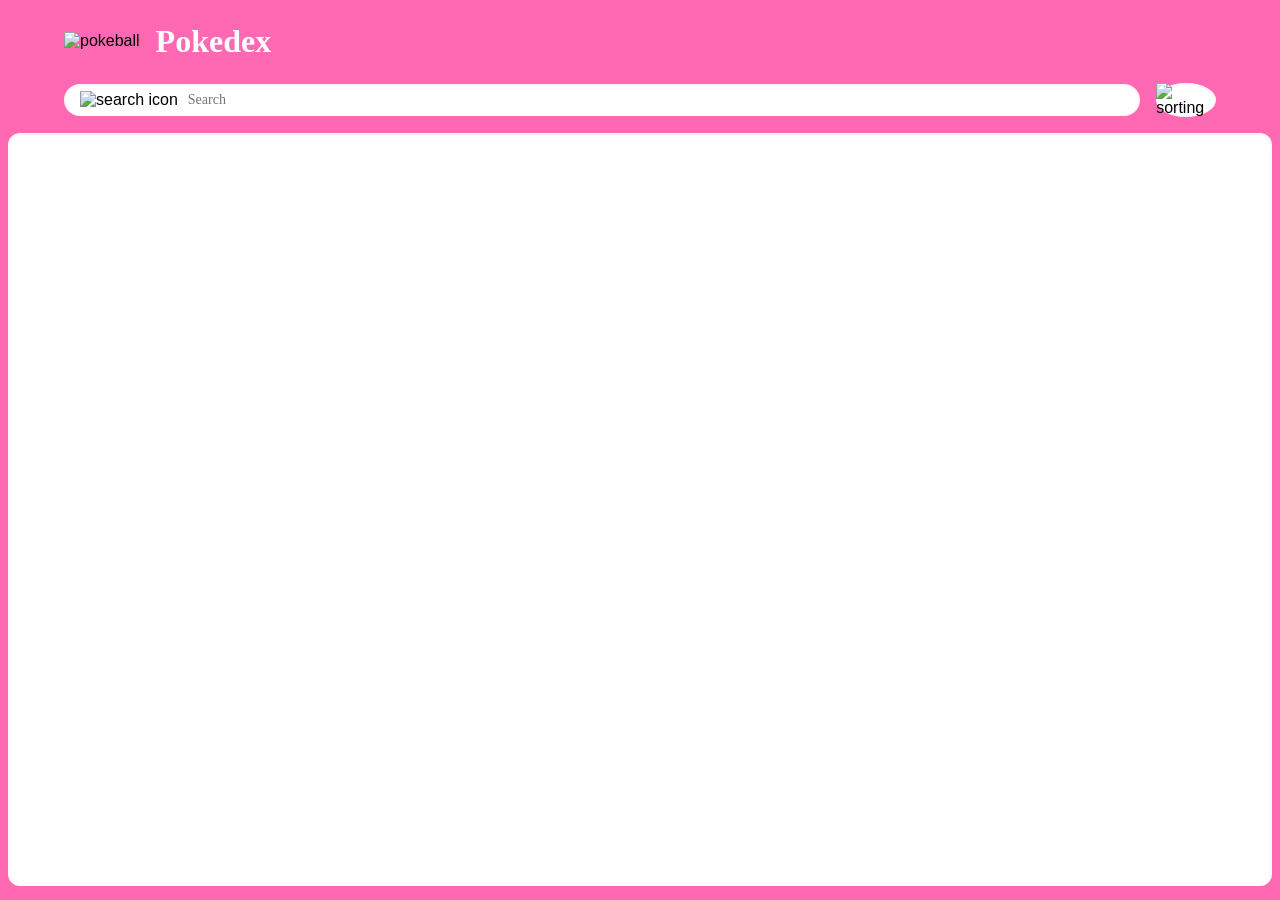
==== index.html @ 4da9f24d "updated" ====
<!DOCTYPE html>
<html lang="en">
  <head>
    <meta charset="UTF-8" />
    <meta name="viewport" content="width=device-width, initial-scale=1.0" />
    <title>Document</title>
    <link rel="stylesheet" href="style.css" />
    <script src="./pokemon.js" defer></script>
    <script src="./search.js" defer></script>
  </head>
  <body>
    <main class="main">
      <header class="header home">
        <div class="container">
          <div class="logo-wrapper">
            <img src="./assets/pokeball.svg" alt="pokeball" />
            <h1>Pokedex</h1>
          </div>
          <div class="search-wrapper">
            <div class="search-wrap">
              <img
                src="./assets/search.svg"
                alt="search icon"
                class="search-icon"
              />
              <input
                type="text"
                class="search-input body3-fonts"
                placeholder="Search"
                id="search-input"
              />
              <img
                src="./assets/cross.svg"
                alt="cross icon"
                class="search-close-icon"
                id="search-close-icon"
              />
            </div>
            <div class="sort-wrapper">
              <div class="sort-wrap">
                <img
                  src="./assets/sorting.svg"
                  alt="sorting"
                  class="sort-icon"
                  id="sort-icon"
                />
              </div>
              <div class="filter-wrapper">
                <p class="body2-fonts">Sort by:</p>
                <div class="filter-wrap">
                  <div>
                    <input
                      type="radio"
                      id="number"
                      name="filters"
                      value="number"
                      checked
                    />
                    <label for="number" class="body3-fonts">Number</label>
                  </div>
                  <div>
                    <input type="radio" id="name" name="filters" value="name" />
                    <label for="name" class="body3-fonts">Name</label>
                  </div>
                </div>
              </div>
            </div>
          </div>
        </div>
      </header>
      <section class="pokemon-list">
        <div class="container">
          <div class="list-wrapper"></div>
        </div>
        <div id="not-found-message">Pokemon not found</div>
      </section>
    </main>
  </body>
</html>
---- style.css ----
:root {
  --identity-primary: #ff69b4;
  
  --grayscale-dark: #663399; 
  --grayscale-medium: #9370db; 
  --grayscale-light: #e6e6fa; 
  --grayscale-background: #faf0e6; 
  --grayscale-white: #ffffff;
  
  --headline-font-size: 32px;
  --body1-font-size: 18px;
  --body2-font-size: 16px;
  --body3-font-size: 14px;
  --subtitle1-font-size: 24px;
  --subtitle2-font-size: 20px;
  --subtitle3-font-size: 18px;
  --caption-font-size: 12px;
  
  --headline-line-height: 40px;
  --common-line-height: 24px;
  --caption-line-height: 16px;
  
  --font-weight-regular: 400;
  --font-weight-bold: 700;
  
  --drop-shadow: 0px 2px 4px 2px rgba(255, 192, 203, 0.4); 
  --drop-shadow-hover: 0px 4px 8px 4px rgba(255, 192, 203, 0.6); 
  --drop-shadow-inner: 0px 1px 3px 1px rgba(255, 192, 203, 0.25) inset; 
}
  
h2,
h3,
h4,
.body1-fonts,
.body2-fonts,
.body3-fonts {
  line-height: var(--common-line-height);
  font-family: 'Verdana', cursive; 
}
  
h1 {
  font-size: var(--headline-font-size);
  line-height: var(--headline-line-height);
  font-family: 'Brush Script MT', cursive; 
}
  
  h2 {
    font-size: var(--subtitle1-font-size);
  }
  
  h3 {
    font-size: var(--subtitle2-font-size);
  }
  
  h4 {
    font-size: var(--subtitle3-font-size);
  }
  
  .body1-fonts {
    font-size: var(--body1-font-size);
  }
  
  .body2-fonts {
    font-size: var(--body2-font-size);
  }
  
  .body3-fonts {
    font-size: var(--body3-font-size);
  }
  
  .caption-fonts {
    font-size: var(--caption-font-size);
    line-height: var(--caption-line-height);
  }
  
  input:focus-visible {
    outline: 0;
  }
  
  .featured-img a.arrow.hidden {
    display: none;
  }
  
  body {
    margin: 0;
    height: 100vh;
    width: 100vw;
    box-sizing: border-box;
    font-family: "Poppins", sans-serif;
  }
  
  .main {
    margin: 0;
    padding: 0;
    background-color: var(--identity-primary);
    height: 100vh;
    width: 100vw;
    display: flex;
    flex-direction: column;
    align-items: center;
    gap: 1rem;
  }
  
  .header.home {
    width: 90%;
  }
  
  .container {
    width: 100%;
    margin: 0;
  }
  
  .logo-wrapper {
    display: flex;
    align-items: center;
  }
  
  .logo-wrapper > h1 {
    color: var(--grayscale-white);
  }
  
  .logo-wrapper > img {
    margin-right: 16px;
  }
  
  .search-wrapper,
  .search-wrap {
    display: flex;
    align-items: center;
    width: 100%;
    gap: 16px;
  }
  
  .search-wrap {
    position: relative;
    background-color: var(--grayscale-white);
    border-radius: 16px;
    box-shadow: var(--drop-shadow-inner);
    height: 32px;
    gap: 8px;
  }
  
  .search-icon {
    margin-left: 16px;
  }
  
  .search-wrap svg path {
    fill: var(--identity-primary);
  }
  
  .search-wrap > input {
    width: 60%;
    border: none;
  }
  
  .sort-wrapper {
    position: relative;
  }
  
  .sort-wrap {
    background-color: var(--grayscale-white);
    border-radius: 100%;
    min-width: 2rem;
    min-height: 2rem;
    box-shadow: var(--drop-shadow-inner);
    display: flex;
    align-items: center;
    justify-content: center;
    position: relative;
  }
  
  .search-close-icon {
    position: absolute;
    right: 1rem;
    display: none;
    cursor: pointer;
  }
  
  .search-close-icon-visible {
    display: block;
  }
  
  .filter-wrapper {
    position: absolute;
    background: var(--identity-primary);
    border: 4px solid var(--identity-primary);
    border-top: 0;
    border-radius: 12px;
    padding: 0px 4px 4px 4px;
    right: 0px;
    box-shadow: var(--drop-shadow-hover);
    min-width: 113px;
    top: 40px;
    display: none;
    z-index: 5000;
  }
  
  .filter-wrapper-open {
    display: block;
  }
  
  .filter-wrapper-overlay .main::before {
    background-color: rgba(0, 0, 0, 0.4);
    width: 100%;
    height: 100%;
    position: absolute;
    left: 0;
    right: 0;
    top: 0;
    bottom: 0;
    z-index: 2;
  }
  
  .filter-wrapper > .body2-fonts {
    color: var(--grayscale-white);
    font-weight: var(--font-weight-bold);
    padding: 16px 20px;
  }
  
  .filter-wrap {
    background-color: var(--grayscale-white);
    box-shadow: var(--drop-shadow-inner);
    padding: 16px 20px;
    border-radius: 8px;
  }
  
  .filter-wrap > div {
    display: flex;
    align-items: center;
    gap: 8px;
    margin-bottom: 16px;
  }
  
  .filter-wrap > div:last-child {
    margin-bottom: 0px;
  }
  
  .filter-wrap input {
    accent-color: var(--identity-primary);
  }
  
  .pokemon-list {
    background-color: var(--grayscale-white);
    box-shadow: var(--drop-shadow-inner);
    border-radius: 0.75rem;
    min-height: calc(85.5% - 1rem);
    width: calc(100% - 1rem);
    max-height: 100px;
    overflow-y: auto;
  }
  
  .list-wrapper {
    margin: 1rem 0;
    display: flex;
    align-items: center;
    justify-content: center;
    flex-wrap: wrap;
    gap: 0.75rem;
  }
  
  .list-item {
    border-radius: 8px;
    box-shadow: var(--drop-shadow);
    background-color: var(--grayscale-white);
    width: 8.85rem;
    height: 8.85rem;
    text-align: center;
    text-decoration: none;
    cursor: pointer;
  }
  
  .list-item .number-wrap {
    min-height: 16px;
    text-align: right;
    padding: 0 8px;
    color: var(--grayscale-medium);
  }
  
  .list-item .name-wrap {
    border-radius: 7px;
    background-color: var(--grayscale-background);
    padding: 24px 8px 4px 8px;
    color: var(--grayscale-dark);
    margin-top: -18px;
  }
  
  .list-item .img-wrap {
    width: 72px;
    height: 72px;
    margin: auto;
  }
  
  .list-item .img-wrap img {
    width: 100%;
    height: 100%;
  }
  
  /* detail page */
  
  .detail-main .header {
    padding: 20px 20px 24px 20px;
    position: relative;
    z-index: 2;
  }
  
  .detail-main .header-wrapper {
    display: flex;
    align-items: center;
    justify-content: space-between;
    column-gap: 15px;
  }
  
  .detail-main .header-wrap {
    display: flex;
    align-items: center;
    column-gap: 8px;
  }
  
  .detail-main .back-btn-wrap {
    max-height: 32px;
  }
  
  .detail-main .back-btn-wrap path,
  .detail-main .header-wrapper p,
  .detail-main .header-wrapper h1 {
    fill: var(--grayscale-white);
    color: var(--grayscale-white);
  }
  
  .detail-main .pokemon-id-wrap p {
    font-weight: var(--font-weight-bold);
  }
  
  .detail-img-wrapper {
    width: 200px;
    height: 200px;
    margin: auto;
    position: relative;
    z-index: 3;
  }
  
  .detail-img-wrapper img {
    width: 100%;
    height: 100%;
  }
  
  .detail-card-detail-wrapper {
    border-radius: 8px;
    background-color: var(--grayscale-white);
    box-shadow: var(--drop-shadow-inner);
    padding: 56px 20px 20px 20px;
    margin-top: -50px;
    display: flex;
    flex-direction: column;
    position: relative;
    z-index: 2;
  }
  
  .power-wrapper {
    display: flex;
    justify-content: center;
    align-items: center;
    flex-wrap: wrap;
    gap: 16px;
  }
  
  .power-wrapper > p {
    border-radius: 10px;
    padding: 2px 8px;
    font-weight: var(--font-weight-bold);
    color: var(--grayscale-white);
    text-transform: capitalize;
    background-color: #74cb48;
  }
  
  .pokemon-detail.move p {
    text-transform: capitalize;
    word-break: break-all;
  }
  
  .list-item .name-wrap p {
    text-transform: capitalize;
  }
  
  .detail-card-detail-wrapper .about-text {
    font-weight: var(--font-weight-bold);
    text-align: center;
  }
  
  .pokemon-detail-wrapper {
    display: flex;
    align-items: flex-end;
  }
  
  .pokemon-detail-wrapper .pokemon-detail-wrap {
    flex: 1;
    text-align: center;
    position: relative;
  }
  
  .pokemon-detail-wrap:before {
    content: "";
    background-color: var(--grayscale-light);
    width: 1px;
    height: 100%;
    position: absolute;
    right: 0;
    top: 0;
    bottom: 0;
    margin: auto;
  }
  
  .pokemon-detail-wrap:last-child::before {
    display: none;
  }
  
  .pokemon-detail {
    display: flex;
    justify-content: center;
    align-items: center;
    padding: 8px 20px;
    gap: 8px;
  }
  
  .pokemon-detail-wrapper {
    min-height: 76px;
  }
  
  .pokemon-detail.move {
    flex-direction: column;
    gap: 0;
    align-items: center;
    padding: 8px 5px;
  }
  
  .pokemon-detail-wrap > .caption-fonts {
    color: var(--grayscale-medium);
  }
  
  .pokemon-detail-wrap .straighten {
    transform: rotate(90deg);
  }
  
  .detail-card-detail-wrapper .pokemon-description {
    color: var(--grayscale-dark);
    text-align: center;
  }
  
  .stats-wrap {
    display: flex;
    align-items: center;
  }
  
  .stats-wrap p {
    color: var(--grayscale-dark);
    margin-right: 8px;
    min-width: 19px;
  }
  
  .stats-wrap p.stats {
    text-align: right;
    padding-right: 8px;
    min-width: 35px;
    border-right: 1px solid var(--grayscale-light);
    font-weight: var(--font-weight-bold);
  }
  
  .stats-wrap .progress-bar {
    flex: 1;
    border-radius: 4px;
    height: 4px;
  }
  
  .stats-wrap .progress-bar::-webkit-progress-bar {
    border-radius: 4px;
  }
  
  .stats-wrap .progress-bar::-webkit-progress-value {
    border-radius: 4px;
  }
  
  .detail-bg {
    position: absolute;
    z-index: 1;
    right: 8px;
    top: 8px;
    opacity: 0.1;
  }
  
  .detail-bg path {
    fill: var(--grayscale-white);
  }
  
  div#not-found-message {
    display: none;
    position: absolute;
    left: 50%;
    top: 50%;
    transform: translate(-50%, -50%);
    font-size: 20px;
    font-weight: 600;
  }
  
  .arrow img {
    -webkit-filter: brightness(0) grayscale(1) invert(1);
    filter: brightness(0) grayscale(1) invert(1);
    width: 28px;
  }
  
  .featured-img {
    position: relative;
  }
  
  .featured-img a.arrow {
    display: inline-block;
    position: absolute;
    top: 50%;
    transform: translateY(-50%);
    z-index: 999;
  }
  
  .featured-img a.arrow.left-arrow {
    left: -2rem;
  }
  
  .featured-img a.arrow.right-arrow {
    right: -2rem;
  }
  
  .detail-main.main {
    height: max-content;
    border-color: transparent;
    background-color: transparent;
    background-image: url('https://example.com/bg-pattern.png');
    background-repeat: repeat;
  }
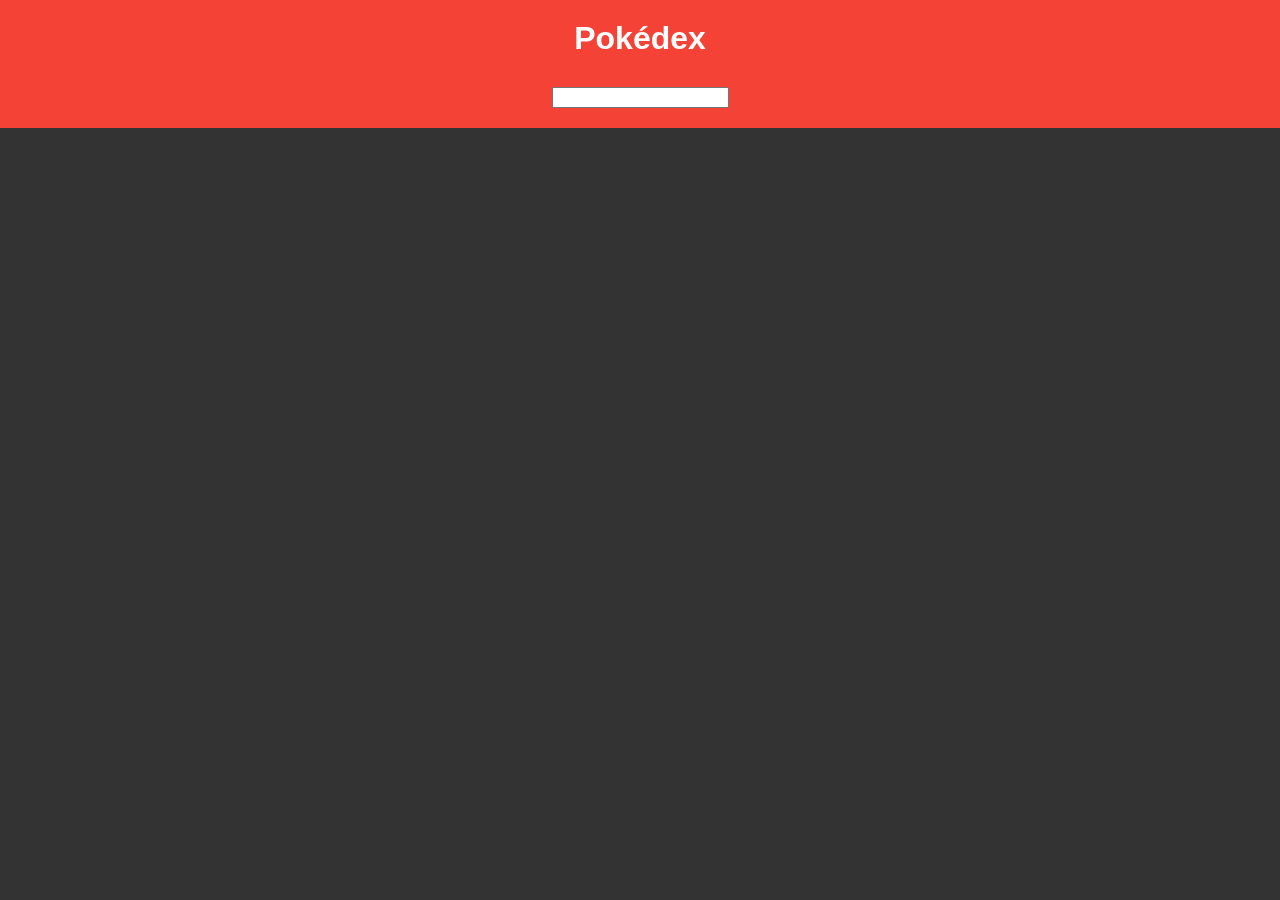
==== commit d6cc2747: "updated" ====
--- a/index.html
+++ b/index.html
@@ -1,79 +1,27 @@
 <!DOCTYPE html>
 <html lang="en">
-  <head>
-    <meta charset="UTF-8" />
-    <meta name="viewport" content="width=device-width, initial-scale=1.0" />
-    <title>Document</title>
-    <link rel="stylesheet" href="style.css" />
-    <script src="./pokemon.js" defer></script>
-    <script src="./search.js" defer></script>
-  </head>
-  <body>
-    <main class="main">
-      <header class="header home">
-        <div class="container">
-          <div class="logo-wrapper">
-            <img src="./assets/pokeball.svg" alt="pokeball" />
-            <h1>Pokedex</h1>
-          </div>
-          <div class="search-wrapper">
-            <div class="search-wrap">
-              <img
-                src="./assets/search.svg"
-                alt="search icon"
-                class="search-icon"
-              />
-              <input
-                type="text"
-                class="search-input body3-fonts"
-                placeholder="Search"
-                id="search-input"
-              />
-              <img
-                src="./assets/cross.svg"
-                alt="cross icon"
-                class="search-close-icon"
-                id="search-close-icon"
-              />
-            </div>
-            <div class="sort-wrapper">
-              <div class="sort-wrap">
-                <img
-                  src="./assets/sorting.svg"
-                  alt="sorting"
-                  class="sort-icon"
-                  id="sort-icon"
-                />
-              </div>
-              <div class="filter-wrapper">
-                <p class="body2-fonts">Sort by:</p>
-                <div class="filter-wrap">
-                  <div>
-                    <input
-                      type="radio"
-                      id="number"
-                      name="filters"
-                      value="number"
-                      checked
-                    />
-                    <label for="number" class="body3-fonts">Number</label>
-                  </div>
-                  <div>
-                    <input type="radio" id="name" name="filters" value="name" />
-                    <label for="name" class="body3-fonts">Name</label>
-                  </div>
-                </div>
-              </div>
-            </div>
-          </div>
-        </div>
-      </header>
-      <section class="pokemon-list">
-        <div class="container">
-          <div class="list-wrapper"></div>
-        </div>
-        <div id="not-found-message">Pokemon not found</div>
-      </section>
-    </main>
-  </body>
+<head>
+  <meta charset="UTF-8">
+  <meta name="viewport" content="width=device-width, initial-scale=1.0">
+  <title>Pokédex</title>
+  <link rel="stylesheet" href="style.css">
+</head>
+<body>
+  <header>
+    <h1>Pokédex</h1>
+    <input type="text" id="searchInput">
+  </header>
+
+  <main>
+    <div id="pokedex"></div>
+    <div id="detailsModal" class="modal">
+      <div class="modal-content">
+        <span class="close">&times;</span>
+        <div id="pokemonDetails"></div>
+      </div>
+    </div>
+  </main>
+
+  <script src="pokemon.js"></script>
+</body>
 </html>
--- a/style.css
+++ b/style.css
@@ -1,536 +1,161 @@
-:root {
-  --identity-primary: #ff69b4;
-  
-  --grayscale-dark: #663399; 
-  --grayscale-medium: #9370db; 
-  --grayscale-light: #e6e6fa; 
-  --grayscale-background: #faf0e6; 
-  --grayscale-white: #ffffff;
-  
-  --headline-font-size: 32px;
-  --body1-font-size: 18px;
-  --body2-font-size: 16px;
-  --body3-font-size: 14px;
-  --subtitle1-font-size: 24px;
-  --subtitle2-font-size: 20px;
-  --subtitle3-font-size: 18px;
-  --caption-font-size: 12px;
-  
-  --headline-line-height: 40px;
-  --common-line-height: 24px;
-  --caption-line-height: 16px;
-  
-  --font-weight-regular: 400;
-  --font-weight-bold: 700;
-  
-  --drop-shadow: 0px 2px 4px 2px rgba(255, 192, 203, 0.4); 
-  --drop-shadow-hover: 0px 4px 8px 4px rgba(255, 192, 203, 0.6); 
-  --drop-shadow-inner: 0px 1px 3px 1px rgba(255, 192, 203, 0.25) inset; 
+body {
+  font-family: Arial, sans-serif;
+  margin: 0;
+  padding: 0;
+  background-color: #333; 
 }
-  
-h2,
-h3,
-h4,
-.body1-fonts,
-.body2-fonts,
-.body3-fonts {
-  line-height: var(--common-line-height);
-  font-family: 'Verdana', cursive; 
+
+.logo {
+  display: block;
+  margin: 0 auto 20px;
+  max-width: 200px;
+  opacity: 0.3;
 }
-  
-h1 {
-  font-size: var(--headline-font-size);
-  line-height: var(--headline-line-height);
-  font-family: 'Brush Script MT', cursive; 
+
+header {
+  background-color: #f44336; 
+  color: #fff; 
+  padding: 20px;
+  text-align: center;
+  display: flex;
+  flex-direction: column;
+  align-items: center;
 }
-  
-  h2 {
-    font-size: var(--subtitle1-font-size);
-  }
-  
-  h3 {
-    font-size: var(--subtitle2-font-size);
-  }
-  
-  h4 {
-    font-size: var(--subtitle3-font-size);
-  }
-  
-  .body1-fonts {
-    font-size: var(--body1-font-size);
-  }
-  
-  .body2-fonts {
-    font-size: var(--body2-font-size);
-  }
-  
-  .body3-fonts {
-    font-size: var(--body3-font-size);
-  }
-  
-  .caption-fonts {
-    font-size: var(--caption-font-size);
-    line-height: var(--caption-line-height);
-  }
-  
-  input:focus-visible {
-    outline: 0;
-  }
-  
-  .featured-img a.arrow.hidden {
-    display: none;
-  }
-  
-  body {
-    margin: 0;
-    height: 100vh;
-    width: 100vw;
-    box-sizing: border-box;
-    font-family: "Poppins", sans-serif;
-  }
-  
-  .main {
-    margin: 0;
-    padding: 0;
-    background-color: var(--identity-primary);
-    height: 100vh;
-    width: 100vw;
-    display: flex;
-    flex-direction: column;
-    align-items: center;
-    gap: 1rem;
-  }
-  
-  .header.home {
-    width: 90%;
-  }
-  
-  .container {
-    width: 100%;
-    margin: 0;
-  }
-  
-  .logo-wrapper {
-    display: flex;
-    align-items: center;
-  }
-  
-  .logo-wrapper > h1 {
-    color: var(--grayscale-white);
-  }
-  
-  .logo-wrapper > img {
-    margin-right: 16px;
-  }
-  
-  .search-wrapper,
-  .search-wrap {
-    display: flex;
-    align-items: center;
-    width: 100%;
-    gap: 16px;
-  }
-  
-  .search-wrap {
-    position: relative;
-    background-color: var(--grayscale-white);
-    border-radius: 16px;
-    box-shadow: var(--drop-shadow-inner);
-    height: 32px;
-    gap: 8px;
-  }
-  
-  .search-icon {
-    margin-left: 16px;
-  }
-  
-  .search-wrap svg path {
-    fill: var(--identity-primary);
-  }
-  
-  .search-wrap > input {
-    width: 60%;
-    border: none;
-  }
-  
-  .sort-wrapper {
-    position: relative;
-  }
-  
-  .sort-wrap {
-    background-color: var(--grayscale-white);
-    border-radius: 100%;
-    min-width: 2rem;
-    min-height: 2rem;
-    box-shadow: var(--drop-shadow-inner);
-    display: flex;
-    align-items: center;
-    justify-content: center;
-    position: relative;
-  }
-  
-  .search-close-icon {
-    position: absolute;
-    right: 1rem;
-    display: none;
-    cursor: pointer;
-  }
-  
-  .search-close-icon-visible {
-    display: block;
-  }
-  
-  .filter-wrapper {
-    position: absolute;
-    background: var(--identity-primary);
-    border: 4px solid var(--identity-primary);
-    border-top: 0;
-    border-radius: 12px;
-    padding: 0px 4px 4px 4px;
-    right: 0px;
-    box-shadow: var(--drop-shadow-hover);
-    min-width: 113px;
-    top: 40px;
-    display: none;
-    z-index: 5000;
-  }
-  
-  .filter-wrapper-open {
-    display: block;
-  }
-  
-  .filter-wrapper-overlay .main::before {
-    background-color: rgba(0, 0, 0, 0.4);
-    width: 100%;
-    height: 100%;
-    position: absolute;
-    left: 0;
-    right: 0;
-    top: 0;
-    bottom: 0;
-    z-index: 2;
-  }
-  
-  .filter-wrapper > .body2-fonts {
-    color: var(--grayscale-white);
-    font-weight: var(--font-weight-bold);
-    padding: 16px 20px;
-  }
-  
-  .filter-wrap {
-    background-color: var(--grayscale-white);
-    box-shadow: var(--drop-shadow-inner);
-    padding: 16px 20px;
-    border-radius: 8px;
-  }
-  
-  .filter-wrap > div {
-    display: flex;
-    align-items: center;
-    gap: 8px;
-    margin-bottom: 16px;
-  }
-  
-  .filter-wrap > div:last-child {
-    margin-bottom: 0px;
-  }
-  
-  .filter-wrap input {
-    accent-color: var(--identity-primary);
-  }
-  
-  .pokemon-list {
-    background-color: var(--grayscale-white);
-    box-shadow: var(--drop-shadow-inner);
-    border-radius: 0.75rem;
-    min-height: calc(85.5% - 1rem);
-    width: calc(100% - 1rem);
-    max-height: 100px;
-    overflow-y: auto;
-  }
-  
-  .list-wrapper {
-    margin: 1rem 0;
-    display: flex;
-    align-items: center;
-    justify-content: center;
-    flex-wrap: wrap;
-    gap: 0.75rem;
-  }
-  
-  .list-item {
-    border-radius: 8px;
-    box-shadow: var(--drop-shadow);
-    background-color: var(--grayscale-white);
-    width: 8.85rem;
-    height: 8.85rem;
-    text-align: center;
-    text-decoration: none;
-    cursor: pointer;
-  }
-  
-  .list-item .number-wrap {
-    min-height: 16px;
-    text-align: right;
-    padding: 0 8px;
-    color: var(--grayscale-medium);
-  }
-  
-  .list-item .name-wrap {
-    border-radius: 7px;
-    background-color: var(--grayscale-background);
-    padding: 24px 8px 4px 8px;
-    color: var(--grayscale-dark);
-    margin-top: -18px;
-  }
-  
-  .list-item .img-wrap {
-    width: 72px;
-    height: 72px;
-    margin: auto;
-  }
-  
-  .list-item .img-wrap img {
-    width: 100%;
-    height: 100%;
-  }
-  
-  /* detail page */
-  
-  .detail-main .header {
-    padding: 20px 20px 24px 20px;
-    position: relative;
-    z-index: 2;
-  }
-  
-  .detail-main .header-wrapper {
-    display: flex;
-    align-items: center;
-    justify-content: space-between;
-    column-gap: 15px;
-  }
-  
-  .detail-main .header-wrap {
-    display: flex;
-    align-items: center;
-    column-gap: 8px;
-  }
-  
-  .detail-main .back-btn-wrap {
-    max-height: 32px;
-  }
-  
-  .detail-main .back-btn-wrap path,
-  .detail-main .header-wrapper p,
-  .detail-main .header-wrapper h1 {
-    fill: var(--grayscale-white);
-    color: var(--grayscale-white);
-  }
-  
-  .detail-main .pokemon-id-wrap p {
-    font-weight: var(--font-weight-bold);
-  }
-  
-  .detail-img-wrapper {
-    width: 200px;
-    height: 200px;
-    margin: auto;
-    position: relative;
-    z-index: 3;
-  }
-  
-  .detail-img-wrapper img {
-    width: 100%;
-    height: 100%;
-  }
-  
-  .detail-card-detail-wrapper {
-    border-radius: 8px;
-    background-color: var(--grayscale-white);
-    box-shadow: var(--drop-shadow-inner);
-    padding: 56px 20px 20px 20px;
-    margin-top: -50px;
-    display: flex;
-    flex-direction: column;
-    position: relative;
-    z-index: 2;
-  }
-  
-  .power-wrapper {
-    display: flex;
-    justify-content: center;
-    align-items: center;
-    flex-wrap: wrap;
-    gap: 16px;
-  }
-  
-  .power-wrapper > p {
-    border-radius: 10px;
-    padding: 2px 8px;
-    font-weight: var(--font-weight-bold);
-    color: var(--grayscale-white);
-    text-transform: capitalize;
-    background-color: #74cb48;
-  }
-  
-  .pokemon-detail.move p {
-    text-transform: capitalize;
-    word-break: break-all;
-  }
-  
-  .list-item .name-wrap p {
-    text-transform: capitalize;
-  }
-  
-  .detail-card-detail-wrapper .about-text {
-    font-weight: var(--font-weight-bold);
-    text-align: center;
-  }
-  
-  .pokemon-detail-wrapper {
-    display: flex;
-    align-items: flex-end;
-  }
-  
-  .pokemon-detail-wrapper .pokemon-detail-wrap {
-    flex: 1;
-    text-align: center;
-    position: relative;
-  }
-  
-  .pokemon-detail-wrap:before {
-    content: "";
-    background-color: var(--grayscale-light);
-    width: 1px;
-    height: 100%;
-    position: absolute;
-    right: 0;
-    top: 0;
-    bottom: 0;
-    margin: auto;
-  }
-  
-  .pokemon-detail-wrap:last-child::before {
-    display: none;
-  }
-  
-  .pokemon-detail {
-    display: flex;
-    justify-content: center;
-    align-items: center;
-    padding: 8px 20px;
-    gap: 8px;
-  }
-  
-  .pokemon-detail-wrapper {
-    min-height: 76px;
-  }
-  
-  .pokemon-detail.move {
-    flex-direction: column;
-    gap: 0;
-    align-items: center;
-    padding: 8px 5px;
-  }
-  
-  .pokemon-detail-wrap > .caption-fonts {
-    color: var(--grayscale-medium);
-  }
-  
-  .pokemon-detail-wrap .straighten {
-    transform: rotate(90deg);
-  }
-  
-  .detail-card-detail-wrapper .pokemon-description {
-    color: var(--grayscale-dark);
-    text-align: center;
-  }
-  
-  .stats-wrap {
-    display: flex;
-    align-items: center;
-  }
-  
-  .stats-wrap p {
-    color: var(--grayscale-dark);
-    margin-right: 8px;
-    min-width: 19px;
-  }
-  
-  .stats-wrap p.stats {
-    text-align: right;
-    padding-right: 8px;
-    min-width: 35px;
-    border-right: 1px solid var(--grayscale-light);
-    font-weight: var(--font-weight-bold);
-  }
-  
-  .stats-wrap .progress-bar {
-    flex: 1;
-    border-radius: 4px;
-    height: 4px;
-  }
-  
-  .stats-wrap .progress-bar::-webkit-progress-bar {
-    border-radius: 4px;
-  }
-  
-  .stats-wrap .progress-bar::-webkit-progress-value {
-    border-radius: 4px;
-  }
-  
-  .detail-bg {
-    position: absolute;
-    z-index: 1;
-    right: 8px;
-    top: 8px;
-    opacity: 0.1;
-  }
-  
-  .detail-bg path {
-    fill: var(--grayscale-white);
-  }
-  
-  div#not-found-message {
-    display: none;
-    position: absolute;
-    left: 50%;
-    top: 50%;
-    transform: translate(-50%, -50%);
-    font-size: 20px;
-    font-weight: 600;
-  }
-  
-  .arrow img {
-    -webkit-filter: brightness(0) grayscale(1) invert(1);
-    filter: brightness(0) grayscale(1) invert(1);
-    width: 28px;
-  }
-  
-  .featured-img {
-    position: relative;
-  }
-  
-  .featured-img a.arrow {
-    display: inline-block;
-    position: absolute;
-    top: 50%;
-    transform: translateY(-50%);
-    z-index: 999;
-  }
-  
-  .featured-img a.arrow.left-arrow {
-    left: -2rem;
-  }
-  
-  .featured-img a.arrow.right-arrow {
-    right: -2rem;
-  }
-  
-  .detail-main.main {
-    height: max-content;
-    border-color: transparent;
-    background-color: transparent;
-    background-image: url('https://example.com/bg-pattern.png');
-    background-repeat: repeat;
-  }+
+header h1 {
+  margin: 0 0 10px;
+}
+
+header input {
+  margin-top: 20px;
+}
+
+main {
+  padding: 20px;
+}
+
+#pokedex {
+  display: flex;
+  flex-wrap: wrap;
+  font-family: 'Modified University Roman', 'Black';
+  color: #333;
+  justify-content: center;
+}
+
+.pokemon-card {
+  border-radius: 8px;
+  display: flex;
+  flex-direction: column;
+  align-items: center;
+  justify-content: center;
+  transition: all 0.3s ease;
+  font-family: 'Modified University Roman', 'Black';
+  color: #333; 
+}
+
+.pokemon-card img {
+  max-width: 100%;
+}
+
+.pokemon-card h3 {
+  color: inherit;
+}
+
+.pokemon-card:hover {
+  box-shadow: 0 4px 8px rgba(0, 0, 0, 0.2);
+  transform: translateY(-5px);
+}
+
+.pokemon-card-container {
+  border-radius: 8px;
+  margin: 10px;
+  padding: 10px;
+  transition: all 0.3s ease;
+}
+
+.pokemon-card-container:hover {
+  box-shadow: 0 4px 8px rgba(0, 0, 0, 0.2);
+  transform: translateY(-5px);
+}
+
+.normal { background-color: #F8F8FF; color: #333; } 
+.fire { background-color: #FFD1DC; color: #fff; } 
+.water { background-color: #ADD8E6; color: #fff; } 
+.electric { background-color: #F0FFF0; color: #333; } 
+.grass { background-color: #90EE90; color: #333; }
+.ice { background-color: #D3D3D3; color: #333; } 
+.fighting { background-color: #FFDAB9; color: #fff; } 
+.poison { background-color: #F0FFFF; color: #000; } 
+.ground { background-color: #F5F5DC; color: #333; }
+.flying { background-color: #87CEFA; color: #333; } 
+.psychic { background-color: #F0E68C; color: #333; } 
+.bug { background-color: #F0FFF0; color: #333; } 
+.rock { background-color: #D3D3D3; color: #333; } 
+.ghost { background-color: #ADD8E6; color: #000; } 
+.dragon { background-color: #87CEEB; color: #000; } 
+.dark { background-color: #708090; color: #fff; } 
+.steel { background-color: #D3D3D3; color: #333; } 
+.fairy { background-color: #FFD1DC; color: #000; } 
+
+
+.details-modal {
+  border-radius: 8px;
+  box-shadow: 0 2px 4px rgba(0, 0, 0, 0.1);
+  max-width: 400px;
+  margin: 20px auto;
+  padding: 20px;
+  position: relative;}
+
+.back-arrow {
+  color: #fff; 
+  font-size: 24px;
+  text-decoration: none;
+  margin-left: 20px;
+}
+
+.modal {
+  display: none;
+  position: fixed;
+  z-index: 1;
+  left: 0;
+  top: 0;
+  width: 100%;
+  height: 100%;
+  overflow: auto;
+  background-color: rgba(0, 0, 0, 0.4); 
+}
+
+.modal-content {
+  background-color: #fefefe; 
+  margin: 10% auto;
+  padding: 20px;
+  border: 1px solid #888;
+  width: 30%;
+  max-width: 400px;
+  border-radius: 8px;
+  position: relative;
+}
+
+.pokemon-details-container {
+  background-color: #333;
+  padding: 20px;
+  border-radius: 8px;
+}
+
+.close {
+  color: #aaa;
+  float: right;
+  font-size: 28px;
+  font-weight: bold;
+}
+
+.close:hover,
+.close:focus {
+  color: #f44336; 
+  text-decoration: none;
+  cursor: pointer;
+}
+
+.blur {
+  filter: blur(5px);
+}
